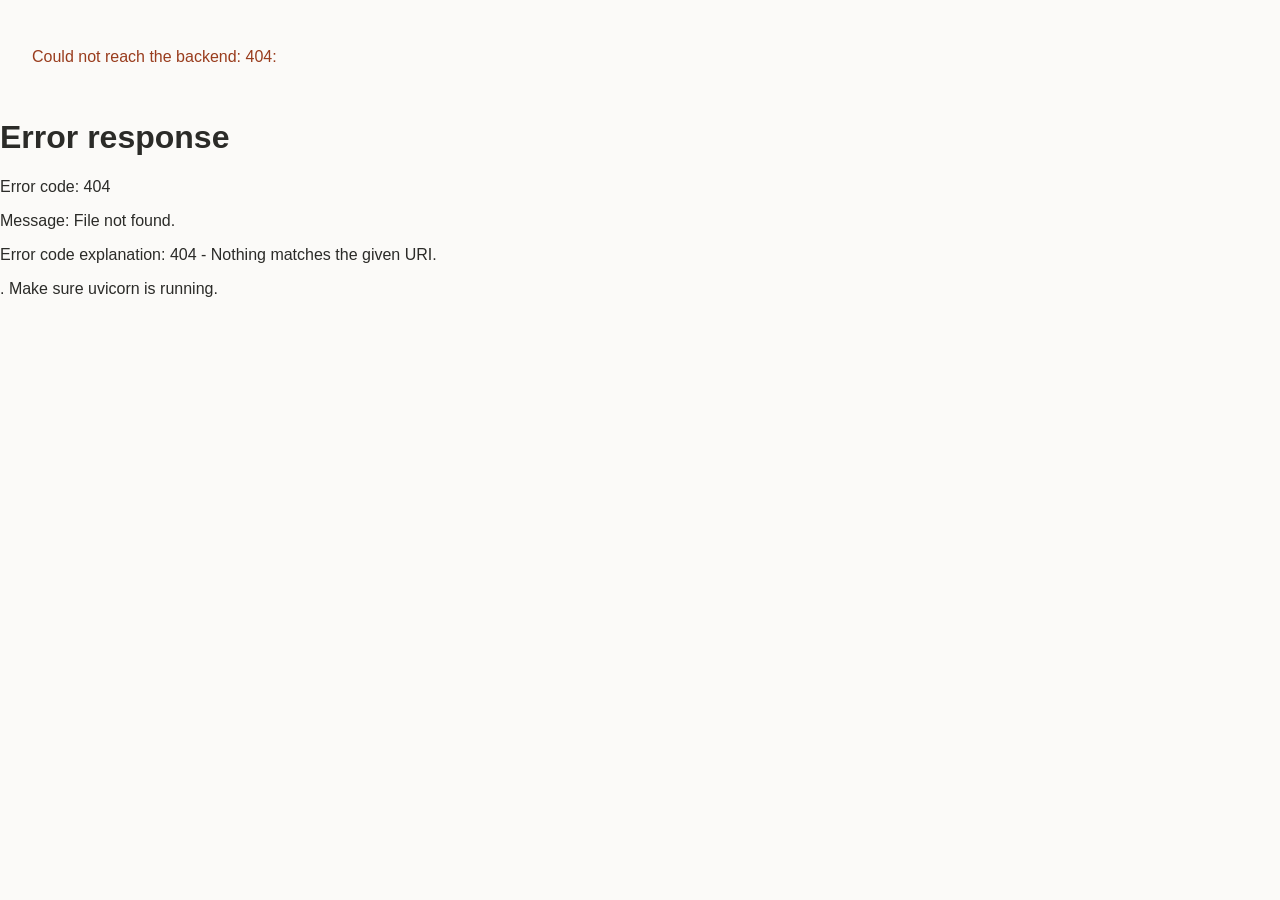
==== frontend/index.html @ 9cc6ff3a "Add files via upload" ====
<!DOCTYPE html>
<html lang="en">
<head>
<meta charset="UTF-8" />
<meta name="viewport" content="width=device-width, initial-scale=1" />
<title>BookMe — demo</title>
<link rel="stylesheet" href="style.css" />
</head>
<body>

  <header class="topbar">
    <div class="brand">BookMe</div>
    <div class="controls">
      <label>
        Restaurant
        <select id="restaurantSelect"></select>
      </label>
      <label>
        Diner (for dietary filter)
        <select id="userSelect"></select>
      </label>
      <div class="tabs">
        <button class="tab active" data-view="order">Diner view</button>
        <button class="tab" data-view="restaurant">Restaurant view</button>
      </div>
    </div>
  </header>

  <main>
    <section id="orderView" class="view">
      <div class="menuColumn">
        <h2>Menu</h2>
        <p class="hint">Automatically filtered by the selected diner's dietary tags and allergens.</p>
        <div id="menuList" class="menuList"></div>
      </div>

      <div class="cartColumn">
        <h2>Your order</h2>
        <div id="cartList" class="cartList"><p class="empty">No items yet — add something from the menu.</p></div>
        <div class="cartTotal" id="cartTotal"></div>
        <button id="placeOrderBtn" class="primary" disabled>Place order</button>

        <div id="etaResult" class="etaResult hidden">
          <h3>Estimated prep time</h3>
          <div class="etaBig"><span id="etaMinutes">--</span> min</div>
          <ul id="etaBreakdown" class="etaBreakdown"></ul>
        </div>
      </div>

      <div class="seatColumn">
        <h2>Live seat availability</h2>
        <div id="seatGrid" class="seatGrid"></div>
      </div>
    </section>

    <section id="restaurantView" class="view hidden">
      <h2>Staffing forecast — restaurant-facing model output</h2>
      <p class="hint">Predicted vs. actual covers by shift, and the recommended vs. actual staff on hand.</p>
      <table id="forecastTable" class="forecastTable">
        <thead>
          <tr><th>Date</th><th>Shift</th><th>Predicted covers</th><th>Actual covers</th><th>Recommended staff</th><th>Actual staff</th></tr>
        </thead>
        <tbody></tbody>
      </table>
    </section>
  </main>

  <footer>
    Demo scope only — see README for what's real vs. stubbed (Toast POS push, payment charging).
  </footer>

  <script src="app.js"></script>
</body>
</html>
---- frontend/style.css ----
:root {
  --navy: #1E2761;
  --navy-dark: #141A45;
  --coral: #C1502E;
  --coral-dark: #8F3A21;
  --bg: #FBFAF8;
  --card: #FFFFFF;
  --border: #E4E1D9;
  --text: #2B2B28;
  --muted: #74716A;
  --ok: #0F6E56;
  --serif: Cambria, Georgia, "Times New Roman", serif;
  --sans: -apple-system, "Segoe UI", Roboto, Helvetica, Arial, sans-serif;
}

* { box-sizing: border-box; }

body {
  margin: 0;
  font-family: var(--sans);
  color: var(--text);
  background: var(--bg);
}

.topbar {
  background: var(--navy);
  color: #fff;
  padding: 1rem 1.5rem;
  display: flex;
  align-items: center;
  justify-content: space-between;
  flex-wrap: wrap;
  gap: 1rem;
}

.brand {
  font-family: var(--serif);
  font-size: 1.4rem;
  font-weight: 700;
}

.controls {
  display: flex;
  align-items: center;
  gap: 1.25rem;
  flex-wrap: wrap;
}

.controls label {
  display: flex;
  flex-direction: column;
  font-size: 0.72rem;
  color: #C9CEEA;
  gap: 0.25rem;
}

.controls select {
  font-family: var(--sans);
  font-size: 0.9rem;
  padding: 0.35rem 0.5rem;
  border-radius: 6px;
  border: 1px solid #3A4390;
  background: #262F73;
  color: #fff;
}

.tabs { display: flex; gap: 0.4rem; }
.tab {
  font-family: var(--sans);
  font-size: 0.85rem;
  padding: 0.5rem 0.9rem;
  border-radius: 999px;
  border: 1px solid #3A4390;
  background: transparent;
  color: #C9CEEA;
  cursor: pointer;
}
.tab.active { background: var(--coral); border-color: var(--coral); color: #fff; }

main { max-width: 1180px; margin: 0 auto; padding: 1.75rem 1.5rem 3rem; }

.view.hidden { display: none !important; }

#orderView {
  display: grid;
  grid-template-columns: 1.3fr 1fr 0.9fr;
  gap: 1.5rem;
  align-items: start;
}

h2 {
  font-family: var(--serif);
  font-size: 1.25rem;
  margin: 0 0 0.4rem;
  color: var(--navy);
}

.hint { color: var(--muted); font-size: 0.85rem; margin: 0 0 1rem; }

.menuList { display: flex; flex-direction: column; gap: 0.7rem; }

.menuItem {
  background: var(--card);
  border: 1px solid var(--border);
  border-radius: 10px;
  padding: 0.8rem 1rem;
  display: flex;
  justify-content: space-between;
  align-items: center;
  gap: 0.75rem;
}

.menuItem .info h4 { margin: 0 0 0.15rem; font-size: 0.98rem; }
.menuItem .info p { margin: 0; font-size: 0.78rem; color: var(--muted); }
.menuItem .price { font-weight: 600; white-space: nowrap; }

.menuItem button {
  background: var(--navy);
  color: #fff;
  border: none;
  border-radius: 6px;
  padding: 0.4rem 0.7rem;
  font-size: 0.8rem;
  cursor: pointer;
}
.menuItem button:hover { background: var(--navy-dark); }

.cartColumn, .seatColumn { background: var(--card); border: 1px solid var(--border); border-radius: 10px; padding: 1rem 1.15rem; }

.cartList { min-height: 2rem; margin-bottom: 0.75rem; }
.cartList .empty { color: var(--muted); font-size: 0.85rem; }
.cartRow { display: flex; justify-content: space-between; font-size: 0.88rem; padding: 0.3rem 0; border-bottom: 1px solid var(--border); }
.cartRow:last-child { border-bottom: none; }

.cartTotal { display: flex; justify-content: space-between; font-weight: 700; padding-top: 0.5rem; margin-bottom: 0.9rem; border-top: 1px solid var(--border); }

button.primary {
  width: 100%;
  background: var(--coral);
  color: #fff;
  border: none;
  border-radius: 8px;
  padding: 0.65rem;
  font-size: 0.95rem;
  cursor: pointer;
}
button.primary:disabled { background: #D8D4C9; color: var(--muted); cursor: not-allowed; }
button.primary:not(:disabled):hover { background: var(--coral-dark); }

.etaResult { margin-top: 1.1rem; padding-top: 1rem; border-top: 1px dashed var(--border); }
.etaResult.hidden { display: none; }
.etaResult h3 { font-family: var(--serif); font-size: 1rem; margin: 0 0 0.3rem; color: var(--navy); }
.etaBig { font-size: 2rem; font-weight: 700; color: var(--ok); }
.etaBig span { font-size: 2rem; }
.etaBreakdown { list-style: none; margin: 0.6rem 0 0; padding: 0; font-size: 0.78rem; color: var(--muted); }
.etaBreakdown li { padding: 0.15rem 0; }

.seatGrid { display: grid; grid-template-columns: repeat(3, 1fr); gap: 0.5rem; }
.seat { border-radius: 8px; padding: 0.55rem 0.4rem; text-align: center; font-size: 0.75rem; border: 1px solid var(--border); }
.seat.available { background: #E9F5EF; color: var(--ok); border-color: #BFE3D2; }
.seat.seated, .seat.reserved { background: #F3F0EA; color: var(--muted); }
.seat b { display: block; font-size: 0.9rem; }

.forecastTable { width: 100%; border-collapse: collapse; background: var(--card); border: 1px solid var(--border); border-radius: 10px; overflow: hidden; }
.forecastTable th, .forecastTable td { padding: 0.55rem 0.8rem; text-align: left; font-size: 0.85rem; border-bottom: 1px solid var(--border); }
.forecastTable th { background: var(--navy); color: #fff; font-weight: 600; }
.forecastTable tr:last-child td { border-bottom: none; }

footer { text-align: center; color: var(--muted); font-size: 0.75rem; padding: 1.5rem; }

@media (max-width: 900px) {
  #orderView { grid-template-columns: 1fr; }
}
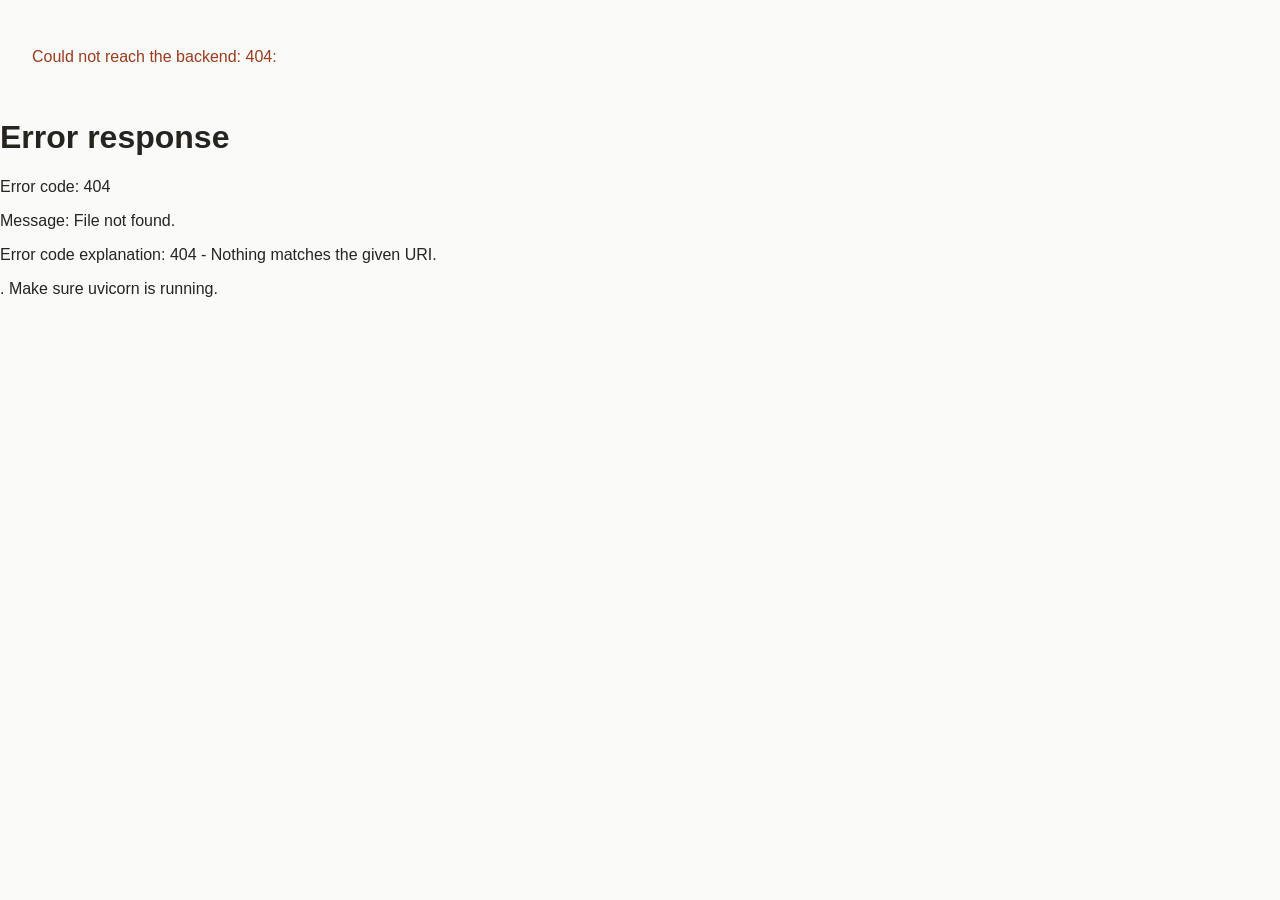
==== commit 11ea5d22: "Add files via upload" ====
--- a/frontend/index.html
+++ b/frontend/index.html
@@ -12,11 +12,7 @@
     <div class="brand">BookMe</div>
     <div class="controls">
       <label>
-        Restaurant
-        <select id="restaurantSelect"></select>
-      </label>
-      <label>
-        Diner (for dietary filter)
+        Viewing as
         <select id="userSelect"></select>
       </label>
       <div class="tabs">
@@ -26,30 +22,46 @@
     </div>
   </header>
 
+  <div class="filterbar" id="filterbar">
+    <label class="filterLabel">
+      Area
+      <select id="areaSelect">
+        <option value="all">All areas</option>
+      </select>
+    </label>
+    <div class="cuisineChips" id="cuisineChips"></div>
+  </div>
+
   <main>
     <section id="orderView" class="view">
-      <div class="menuColumn">
-        <h2>Menu</h2>
-        <p class="hint">Automatically filtered by the selected diner's dietary tags and allergens.</p>
-        <div id="menuList" class="menuList"></div>
+      <div class="restaurantColumn">
+        <h2>Restaurants</h2>
+        <div id="restaurantList" class="restaurantList"></div>
       </div>
 
-      <div class="cartColumn">
-        <h2>Your order</h2>
-        <div id="cartList" class="cartList"><p class="empty">No items yet — add something from the menu.</p></div>
-        <div class="cartTotal" id="cartTotal"></div>
-        <button id="placeOrderBtn" class="primary" disabled>Place order</button>
-
-        <div id="etaResult" class="etaResult hidden">
-          <h3>Estimated prep time</h3>
-          <div class="etaBig"><span id="etaMinutes">--</span> min</div>
-          <ul id="etaBreakdown" class="etaBreakdown"></ul>
-        </div>
+      <div class="menuColumn">
+        <div id="restaurantHeader" class="restaurantHeader"></div>
+        <div id="menuGroups" class="menuGroups"></div>
       </div>
 
-      <div class="seatColumn">
-        <h2>Live seat availability</h2>
-        <div id="seatGrid" class="seatGrid"></div>
+      <div class="sideColumn">
+        <div class="cartCard">
+          <h2>Your order</h2>
+          <div id="cartList" class="cartList"><p class="empty">No items yet — add something from the menu.</p></div>
+          <div class="cartTotal" id="cartTotal"></div>
+          <button id="placeOrderBtn" class="primary" disabled>Place order</button>
+
+          <div id="etaResult" class="etaResult hidden">
+            <h3>Estimated prep time</h3>
+            <div class="etaBig"><span id="etaMinutes">--</span> min</div>
+            <ul id="etaBreakdown" class="etaBreakdown"></ul>
+          </div>
+        </div>
+
+        <div class="seatCard">
+          <h2>Live seat availability</h2>
+          <div id="seatGrid" class="seatGrid"></div>
+        </div>
       </div>
     </section>
 
@@ -66,7 +78,7 @@
   </main>
 
   <footer>
-    Demo scope only — see README for what's real vs. stubbed (Toast POS push, payment charging).
+    Demo scope only — Toast POS push and payment charging are intentional stubs, not built for this demo.
   </footer>
 
   <script src="app.js"></script>
--- a/frontend/style.css
+++ b/frontend/style.css
@@ -1,14 +1,17 @@
 :root {
   --navy: #1E2761;
   --navy-dark: #141A45;
+  --navy-tint: #E9EBF7;
   --coral: #C1502E;
   --coral-dark: #8F3A21;
-  --bg: #FBFAF8;
+  --coral-tint: #FBEAE3;
+  --teal: #0F6E56;
+  --teal-tint: #E1F0EA;
+  --bg: #FAFAF9;
   --card: #FFFFFF;
-  --border: #E4E1D9;
-  --text: #2B2B28;
+  --border: #E5E3DC;
+  --text: #26241F;
   --muted: #74716A;
-  --ok: #0F6E56;
   --serif: Cambria, Georgia, "Times New Roman", serif;
   --sans: -apple-system, "Segoe UI", Roboto, Helvetica, Arial, sans-serif;
 }
@@ -22,142 +25,151 @@
   background: var(--bg);
 }
 
+/* ---------------- Top bar ---------------- */
 .topbar {
   background: var(--navy);
   color: #fff;
-  padding: 1rem 1.5rem;
+  padding: 0.9rem 1.5rem;
   display: flex;
   align-items: center;
   justify-content: space-between;
   flex-wrap: wrap;
   gap: 1rem;
 }
-
-.brand {
-  font-family: var(--serif);
-  font-size: 1.4rem;
-  font-weight: 700;
+.brand { font-family: var(--serif); font-size: 1.5rem; font-weight: 700; letter-spacing: 0.01em; }
+.controls { display: flex; align-items: center; gap: 1.25rem; flex-wrap: wrap; }
+.controls label { display: flex; flex-direction: column; font-size: 0.7rem; color: #C9CEEA; gap: 0.25rem; }
+.controls select {
+  font-family: var(--sans); font-size: 0.88rem; padding: 0.35rem 0.5rem;
+  border-radius: 6px; border: 1px solid #3A4390; background: #262F73; color: #fff;
 }
-
-.controls {
-  display: flex;
-  align-items: center;
-  gap: 1.25rem;
-  flex-wrap: wrap;
-}
-
-.controls label {
-  display: flex;
-  flex-direction: column;
-  font-size: 0.72rem;
-  color: #C9CEEA;
-  gap: 0.25rem;
-}
-
-.controls select {
-  font-family: var(--sans);
-  font-size: 0.9rem;
-  padding: 0.35rem 0.5rem;
-  border-radius: 6px;
-  border: 1px solid #3A4390;
-  background: #262F73;
-  color: #fff;
-}
-
 .tabs { display: flex; gap: 0.4rem; }
 .tab {
-  font-family: var(--sans);
-  font-size: 0.85rem;
-  padding: 0.5rem 0.9rem;
-  border-radius: 999px;
-  border: 1px solid #3A4390;
-  background: transparent;
-  color: #C9CEEA;
-  cursor: pointer;
+  font-family: var(--sans); font-size: 0.85rem; padding: 0.5rem 0.9rem; border-radius: 999px;
+  border: 1px solid #3A4390; background: transparent; color: #C9CEEA; cursor: pointer;
 }
 .tab.active { background: var(--coral); border-color: var(--coral); color: #fff; }
 
-main { max-width: 1180px; margin: 0 auto; padding: 1.75rem 1.5rem 3rem; }
+/* ---------------- Filter bar ---------------- */
+.filterbar {
+  background: var(--card);
+  border-bottom: 1px solid var(--border);
+  padding: 0.75rem 1.5rem;
+  display: flex;
+  align-items: center;
+  gap: 1.5rem;
+  flex-wrap: wrap;
+}
+.filterLabel {
+  display: flex; align-items: center; gap: 0.5rem;
+  font-size: 0.82rem; color: var(--muted); font-weight: 600;
+}
+.filterLabel select {
+  font-family: var(--sans); font-size: 0.88rem; padding: 0.35rem 0.55rem;
+  border-radius: 6px; border: 1px solid var(--border); background: var(--bg); color: var(--text);
+}
+.cuisineChips { display: flex; gap: 0.5rem; flex-wrap: wrap; }
+.chip {
+  font-family: var(--sans); font-size: 0.82rem; padding: 0.4rem 0.85rem; border-radius: 999px;
+  border: 1px solid var(--border); background: var(--bg); color: var(--text); cursor: pointer;
+}
+.chip.active { background: var(--navy); border-color: var(--navy); color: #fff; }
 
-.view.hidden { display: none !important; }
+main { max-width: 1320px; margin: 0 auto; padding: 1.5rem; }
+.hidden { display: none !important; }
 
 #orderView {
   display: grid;
-  grid-template-columns: 1.3fr 1fr 0.9fr;
-  gap: 1.5rem;
+  grid-template-columns: 0.95fr 1.55fr 1fr;
+  gap: 1.25rem;
   align-items: start;
 }
 
-h2 {
-  font-family: var(--serif);
-  font-size: 1.25rem;
-  margin: 0 0 0.4rem;
-  color: var(--navy);
-}
-
+h2 { font-family: var(--serif); font-size: 1.2rem; margin: 0 0 0.7rem; color: var(--navy); }
 .hint { color: var(--muted); font-size: 0.85rem; margin: 0 0 1rem; }
 
-.menuList { display: flex; flex-direction: column; gap: 0.7rem; }
+/* ---------------- Restaurant list ---------------- */
+.restaurantColumn { background: var(--card); border: 1px solid var(--border); border-radius: 12px; padding: 1rem; max-height: 640px; overflow-y: auto; }
+.restaurantList { display: flex; flex-direction: column; gap: 0.6rem; }
+.restCard {
+  border: 1px solid var(--border); border-radius: 10px; padding: 0.7rem 0.85rem; cursor: pointer;
+  transition: border-color 0.15s, background 0.15s;
+}
+.restCard:hover { border-color: var(--navy); }
+.restCard.selected { border-color: var(--coral); background: var(--coral-tint); }
+.restCard .restTop { display: flex; justify-content: space-between; align-items: baseline; gap: 0.5rem; }
+.restCard .restName { font-weight: 700; font-size: 0.95rem; }
+.restCard .restPrice { font-size: 0.8rem; color: var(--muted); white-space: nowrap; }
+.restCard .restMeta { font-size: 0.78rem; color: var(--muted); margin-top: 0.15rem; }
+.restCard .restRating { font-size: 0.78rem; color: var(--teal); font-weight: 600; }
+.noResults { color: var(--muted); font-size: 0.85rem; padding: 1rem 0; text-align: center; }
 
+/* ---------------- Menu column ---------------- */
+.menuColumn { background: var(--card); border: 1px solid var(--border); border-radius: 12px; padding: 1.1rem 1.25rem; min-height: 300px; }
+.restaurantHeader { border-bottom: 1px solid var(--border); padding-bottom: 0.8rem; margin-bottom: 1rem; }
+.restaurantHeader .rhName { font-family: var(--serif); font-size: 1.4rem; color: var(--navy); font-weight: 700; }
+.restaurantHeader .rhMeta { display: flex; gap: 0.5rem; margin-top: 0.35rem; flex-wrap: wrap; }
+.badge { font-size: 0.75rem; padding: 0.2rem 0.6rem; border-radius: 999px; background: var(--navy-tint); color: var(--navy); font-weight: 600; }
+.badge.rating { background: var(--teal-tint); color: var(--teal); }
+
+.categoryBlock { margin-bottom: 1.3rem; }
+.categoryBlock:last-child { margin-bottom: 0; }
+.categoryTitle {
+  font-family: var(--serif); font-size: 1rem; font-weight: 700; color: var(--navy);
+  border-bottom: 2px solid var(--navy-tint); padding-bottom: 0.35rem; margin: 0 0 0.7rem;
+}
 .menuItem {
-  background: var(--card);
-  border: 1px solid var(--border);
-  border-radius: 10px;
-  padding: 0.8rem 1rem;
-  display: flex;
-  justify-content: space-between;
-  align-items: center;
-  gap: 0.75rem;
+  background: var(--bg); border: 1px solid var(--border); border-radius: 10px;
+  padding: 0.75rem 0.9rem; display: flex; justify-content: space-between; align-items: center;
+  gap: 0.75rem; margin-bottom: 0.55rem;
 }
+.menuItem:last-child { margin-bottom: 0; }
+.menuItem .miName { font-weight: 700; font-size: 0.93rem; }
+.menuItem .miDesc { font-size: 0.76rem; color: var(--muted); margin-top: 0.1rem; }
+.dietBadges { display: flex; gap: 0.3rem; margin-top: 0.3rem; }
+.dietPill { font-size: 0.68rem; padding: 0.1rem 0.45rem; border-radius: 999px; background: var(--teal-tint); color: var(--teal); font-weight: 600; }
+.miRight { display: flex; align-items: center; gap: 0.8rem; }
+.miPrice { font-weight: 700; white-space: nowrap; min-width: 3.2rem; text-align: right; }
 
-.menuItem .info h4 { margin: 0 0 0.15rem; font-size: 0.98rem; }
-.menuItem .info p { margin: 0; font-size: 0.78rem; color: var(--muted); }
-.menuItem .price { font-weight: 600; white-space: nowrap; }
+.stepper { display: flex; align-items: center; gap: 0.5rem; }
+.stepper button {
+  width: 1.6rem; height: 1.6rem; border-radius: 50%; border: 1px solid var(--navy);
+  background: #fff; color: var(--navy); font-size: 1rem; line-height: 1; cursor: pointer;
+}
+.stepper button:hover { background: var(--navy-tint); }
+.stepper .qty { min-width: 1.2rem; text-align: center; font-weight: 700; font-size: 0.9rem; }
+.addBtn {
+  background: var(--navy); color: #fff; border: none; border-radius: 999px;
+  padding: 0.4rem 0.9rem; font-size: 0.8rem; cursor: pointer; white-space: nowrap;
+}
+.addBtn:hover { background: var(--navy-dark); }
 
-.menuItem button {
-  background: var(--navy);
-  color: #fff;
-  border: none;
-  border-radius: 6px;
-  padding: 0.4rem 0.7rem;
-  font-size: 0.8rem;
-  cursor: pointer;
-}
-.menuItem button:hover { background: var(--navy-dark); }
-
-.cartColumn, .seatColumn { background: var(--card); border: 1px solid var(--border); border-radius: 10px; padding: 1rem 1.15rem; }
-
+/* ---------------- Side column ---------------- */
+.sideColumn { display: flex; flex-direction: column; gap: 1.25rem; }
+.cartCard, .seatCard { background: var(--card); border: 1px solid var(--border); border-radius: 12px; padding: 1rem 1.15rem; }
 .cartList { min-height: 2rem; margin-bottom: 0.75rem; }
 .cartList .empty { color: var(--muted); font-size: 0.85rem; }
-.cartRow { display: flex; justify-content: space-between; font-size: 0.88rem; padding: 0.3rem 0; border-bottom: 1px solid var(--border); }
+.cartRow { display: flex; justify-content: space-between; font-size: 0.87rem; padding: 0.32rem 0; border-bottom: 1px solid var(--border); }
 .cartRow:last-child { border-bottom: none; }
-
 .cartTotal { display: flex; justify-content: space-between; font-weight: 700; padding-top: 0.5rem; margin-bottom: 0.9rem; border-top: 1px solid var(--border); }
 
 button.primary {
-  width: 100%;
-  background: var(--coral);
-  color: #fff;
-  border: none;
-  border-radius: 8px;
-  padding: 0.65rem;
-  font-size: 0.95rem;
-  cursor: pointer;
+  width: 100%; background: var(--coral); color: #fff; border: none; border-radius: 8px;
+  padding: 0.65rem; font-size: 0.95rem; cursor: pointer;
 }
-button.primary:disabled { background: #D8D4C9; color: var(--muted); cursor: not-allowed; }
+button.primary:disabled { background: #DCD8CC; color: var(--muted); cursor: not-allowed; }
 button.primary:not(:disabled):hover { background: var(--coral-dark); }
 
 .etaResult { margin-top: 1.1rem; padding-top: 1rem; border-top: 1px dashed var(--border); }
 .etaResult.hidden { display: none; }
 .etaResult h3 { font-family: var(--serif); font-size: 1rem; margin: 0 0 0.3rem; color: var(--navy); }
-.etaBig { font-size: 2rem; font-weight: 700; color: var(--ok); }
-.etaBig span { font-size: 2rem; }
+.etaBig { font-size: 2rem; font-weight: 700; color: var(--teal); }
 .etaBreakdown { list-style: none; margin: 0.6rem 0 0; padding: 0; font-size: 0.78rem; color: var(--muted); }
 .etaBreakdown li { padding: 0.15rem 0; }
 
 .seatGrid { display: grid; grid-template-columns: repeat(3, 1fr); gap: 0.5rem; }
 .seat { border-radius: 8px; padding: 0.55rem 0.4rem; text-align: center; font-size: 0.75rem; border: 1px solid var(--border); }
-.seat.available { background: #E9F5EF; color: var(--ok); border-color: #BFE3D2; }
+.seat.available { background: var(--teal-tint); color: var(--teal); border-color: #BFE3D2; }
 .seat.seated, .seat.reserved { background: #F3F0EA; color: var(--muted); }
 .seat b { display: block; font-size: 0.9rem; }
 
@@ -168,6 +180,7 @@
 
 footer { text-align: center; color: var(--muted); font-size: 0.75rem; padding: 1.5rem; }
 
-@media (max-width: 900px) {
+@media (max-width: 1000px) {
   #orderView { grid-template-columns: 1fr; }
+  .restaurantColumn { max-height: 320px; }
 }
